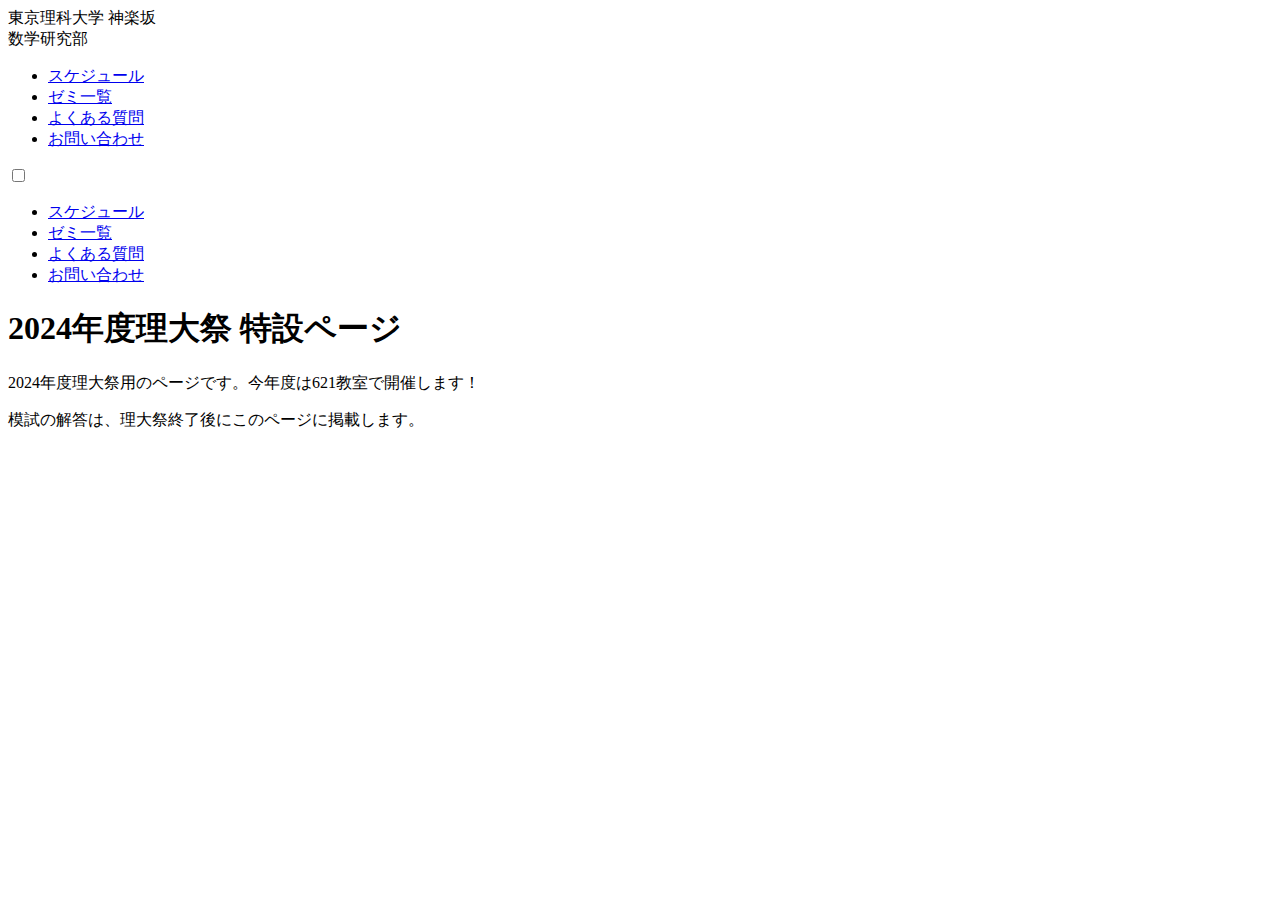
==== ridaisai2024.html @ 0887f0f0 "Update ridaisai2024.html" ====
<!DOCTYPE html>
<html lang = "ja">
    <meta charset="utf-8">
    <title>東京理科大学 神楽坂 数学研究部</title>
    <meta name="description" content="東京理科大学 神楽坂 1部数学研究部の公式Webページです。" >
    <meta name="keywords" content="東京理科大学, 理科大, tus, 数学研究部, 数研, 部活, サークル" >
    <meta name="viewport" content="width=device-width, initial-scale=1, minimum-scale=1, maximum-scale=1, user-scalable=no">
    <link href="style.css" rel="stylesheet" type="text/css" media="all">
</html>

<body>
    <header>
        <div class="main-menu">
            <div class="logo">
                <div class="TUSkagura">東京理科大学 神楽坂</div>
                <div class="suuken">数学研究部</div>
                <a href="index.html" class="logo_a"></a>
            </div>

            <nav class="pc-menu">
                <ul>
                    <li><a href="schedule.html">スケジュール</a></li>
                    <li><a href="seminar.html">ゼミ一覧</a></li>
                    <li><a href="faq.html">よくある質問</a></li>
                    <li><a href="contact.html">お問い合わせ</a></li>
                </ul>
            </nav>

            <div class="sp-menu">
                <input type="checkbox" id="menu-btn-check">
                <label for="menu-btn-check" class="menu-btn"><span></span></label>
            
                <div class="menu-content">
                    <ul>
                        <li><a href="schedule.html">スケジュール</a></li>
                        <li><a href="seminar.html">ゼミ一覧</a></li>
                        <li><a href="faq.html">よくある質問</a></li>
                        <li><a href="contact.html">お問い合わせ</a></li>
                    </ul>
                </div>
            
            </div>

        </div>
    </header>
    <div class="content">
        <h1>2024年度理大祭 特設ページ</h1>
            <p>2024年度理大祭用のページです。今年度は621教室で開催します！</p>
            <p>模試の解答は、理大祭終了後にこのページに掲載します。</p>
    </div>

</body>
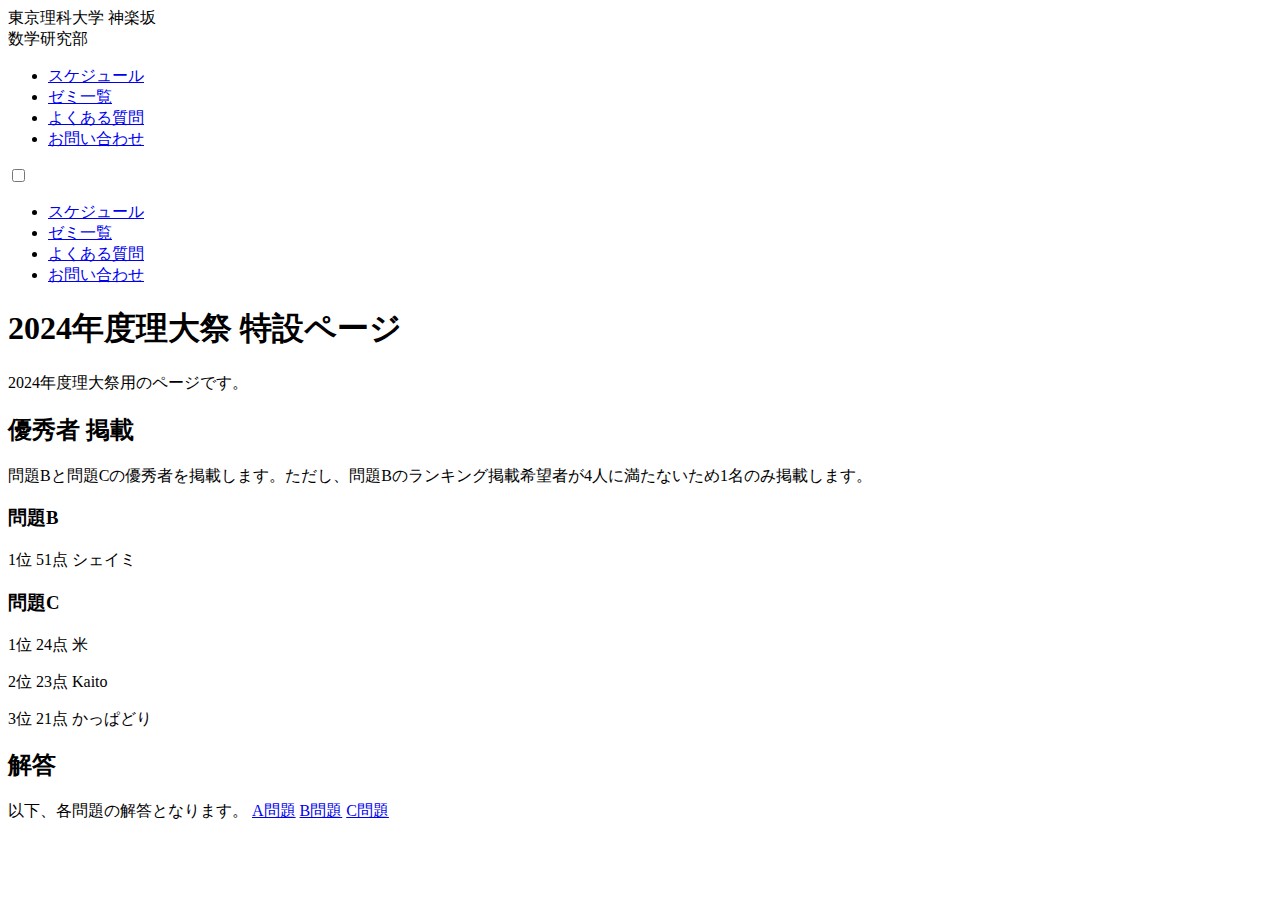
==== commit 879a119d: "Update ridaisai2024.html" ====
--- a/ridaisai2024.html
+++ b/ridaisai2024.html
@@ -46,8 +46,21 @@
     </header>
     <div class="content">
         <h1>2024年度理大祭 特設ページ</h1>
-            <p>2024年度理大祭用のページです。今年度は621教室で開催します！</p>
-            <p>模試の解答は、理大祭終了後にこのページに掲載します。</p>
+            <p>2024年度理大祭用のページです。</p>
+            <h2>優秀者 掲載</h2>
+                <p>問題Bと問題Cの優秀者を掲載します。ただし、問題Bのランキング掲載希望者が4人に満たないため1名のみ掲載します。</p>
+                <h3>問題B</h3>
+                    <p>1位 51点 シェイミ</p>
+                <h3>問題C</h3>
+                    <p>1位 24点 米</p>
+                    <p>2位 23点 Kaito</p>
+                    <p>3位 21点 かっぱどり</p>
+            <h2>解答</h2>
+                以下、各問題の解答となります。
+                <a href="https://github.com/tus1mathclub/tus1mathclub/blob/main/ridaisai/ridaisai2024/a_answer.pdf">A問題</a>
+                <a href="https://github.com/tus1mathclub/tus1mathclub/blob/main/ridaisai/ridaisai2024/b_answer.pdf">B問題</a>
+                <a href="https://github.com/tus1mathclub/tus1mathclub/blob/main/ridaisai/ridaisai2024/c_answer.pdf">C問題</a>
+            
     </div>
 
 </body>
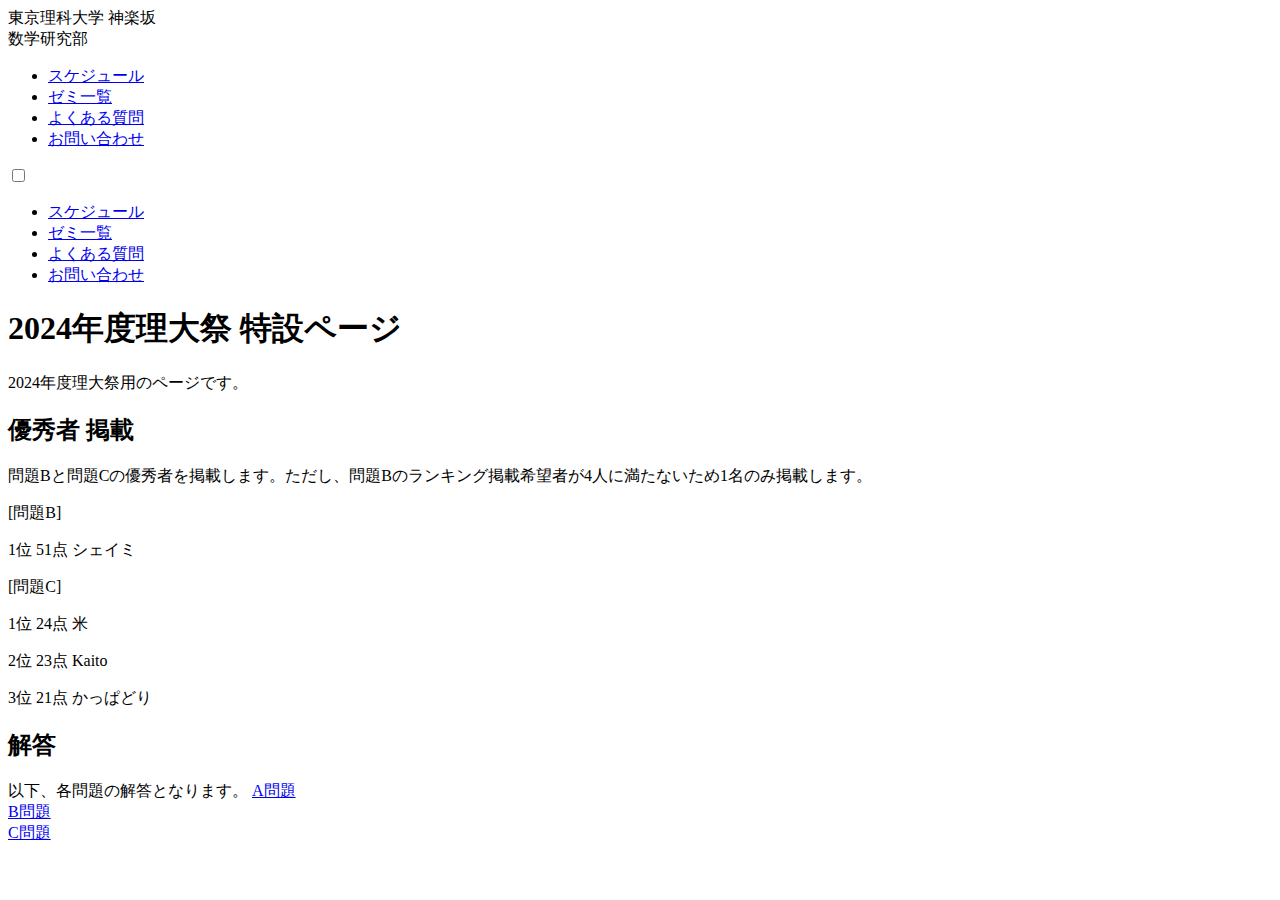
==== commit cbdf76dc: "Update ridaisai2024.html" ====
--- a/ridaisai2024.html
+++ b/ridaisai2024.html
@@ -49,17 +49,17 @@
             <p>2024年度理大祭用のページです。</p>
             <h2>優秀者 掲載</h2>
                 <p>問題Bと問題Cの優秀者を掲載します。ただし、問題Bのランキング掲載希望者が4人に満たないため1名のみ掲載します。</p>
-                <h3>問題B</h3>
+                <p>[問題B]</p>
                     <p>1位 51点 シェイミ</p>
-                <h3>問題C</h3>
+                <p>[問題C]</p>
                     <p>1位 24点 米</p>
                     <p>2位 23点 Kaito</p>
                     <p>3位 21点 かっぱどり</p>
             <h2>解答</h2>
                 以下、各問題の解答となります。
-                <a href="https://github.com/tus1mathclub/tus1mathclub/blob/main/ridaisai/ridaisai2024/a_answer.pdf">A問題</a>
-                <a href="https://github.com/tus1mathclub/tus1mathclub/blob/main/ridaisai/ridaisai2024/b_answer.pdf">B問題</a>
-                <a href="https://github.com/tus1mathclub/tus1mathclub/blob/main/ridaisai/ridaisai2024/c_answer.pdf">C問題</a>
+                <a href="https://github.com/tus1mathclub/tus1mathclub/blob/main/ridaisai/ridaisai2024/a_answer.pdf">A問題</a><br>
+                <a href="https://github.com/tus1mathclub/tus1mathclub/blob/main/ridaisai/ridaisai2024/b_answer.pdf">B問題</a><br>
+                <a href="https://github.com/tus1mathclub/tus1mathclub/blob/main/ridaisai/ridaisai2024/c_answer.pdf">C問題</a><br>
             
     </div>
 
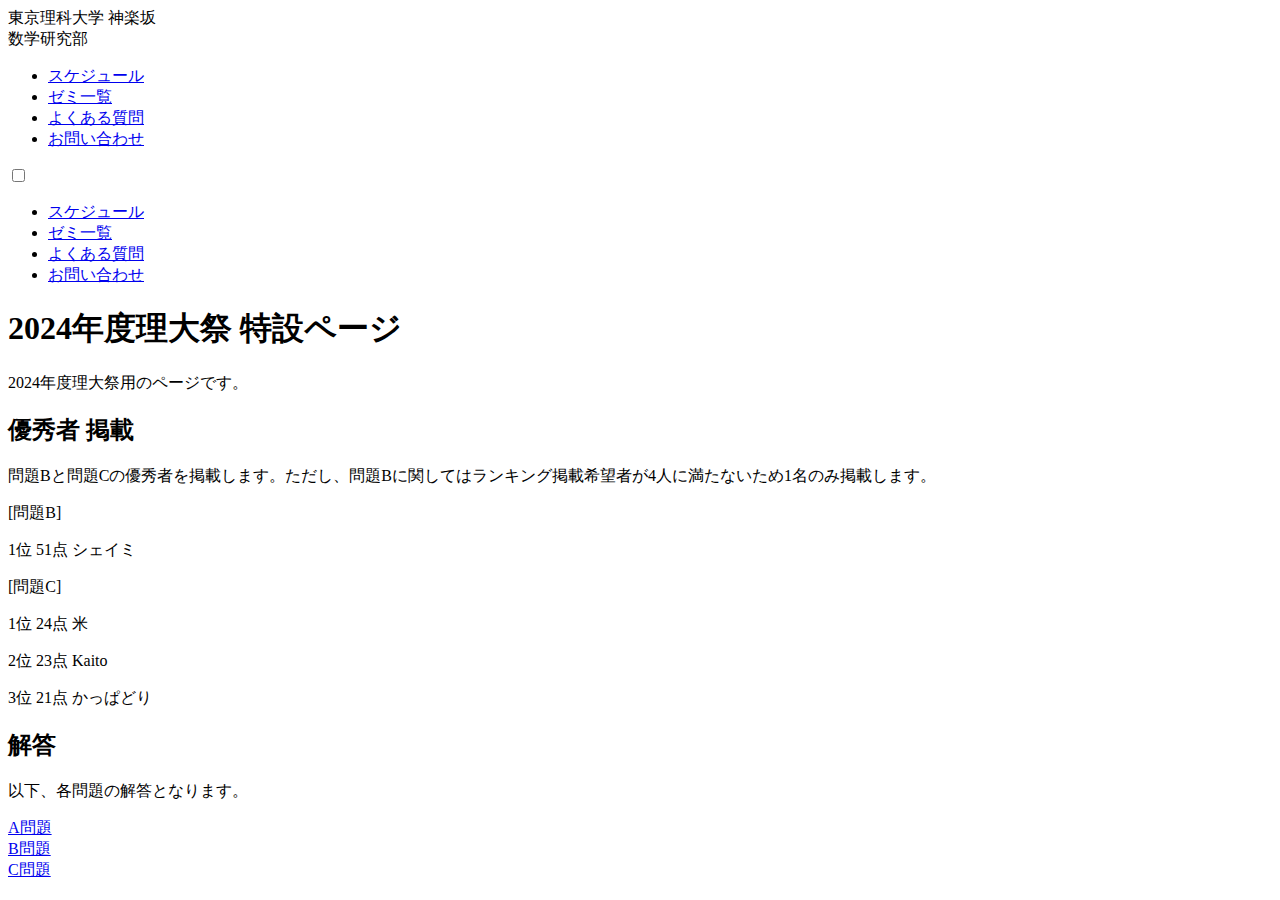
==== commit c64eacac: "Update ridaisai2024.html" ====
--- a/ridaisai2024.html
+++ b/ridaisai2024.html
@@ -48,7 +48,7 @@
         <h1>2024年度理大祭 特設ページ</h1>
             <p>2024年度理大祭用のページです。</p>
             <h2>優秀者 掲載</h2>
-                <p>問題Bと問題Cの優秀者を掲載します。ただし、問題Bのランキング掲載希望者が4人に満たないため1名のみ掲載します。</p>
+                <p>問題Bと問題Cの優秀者を掲載します。ただし、問題Bに関してはランキング掲載希望者が4人に満たないため1名のみ掲載します。</p>
                 <p>[問題B]</p>
                     <p>1位 51点 シェイミ</p>
                 <p>[問題C]</p>
@@ -56,7 +56,7 @@
                     <p>2位 23点 Kaito</p>
                     <p>3位 21点 かっぱどり</p>
             <h2>解答</h2>
-                以下、各問題の解答となります。
+                <p>以下、各問題の解答となります。</p>
                 <a href="https://github.com/tus1mathclub/tus1mathclub/blob/main/ridaisai/ridaisai2024/a_answer.pdf">A問題</a><br>
                 <a href="https://github.com/tus1mathclub/tus1mathclub/blob/main/ridaisai/ridaisai2024/b_answer.pdf">B問題</a><br>
                 <a href="https://github.com/tus1mathclub/tus1mathclub/blob/main/ridaisai/ridaisai2024/c_answer.pdf">C問題</a><br>
